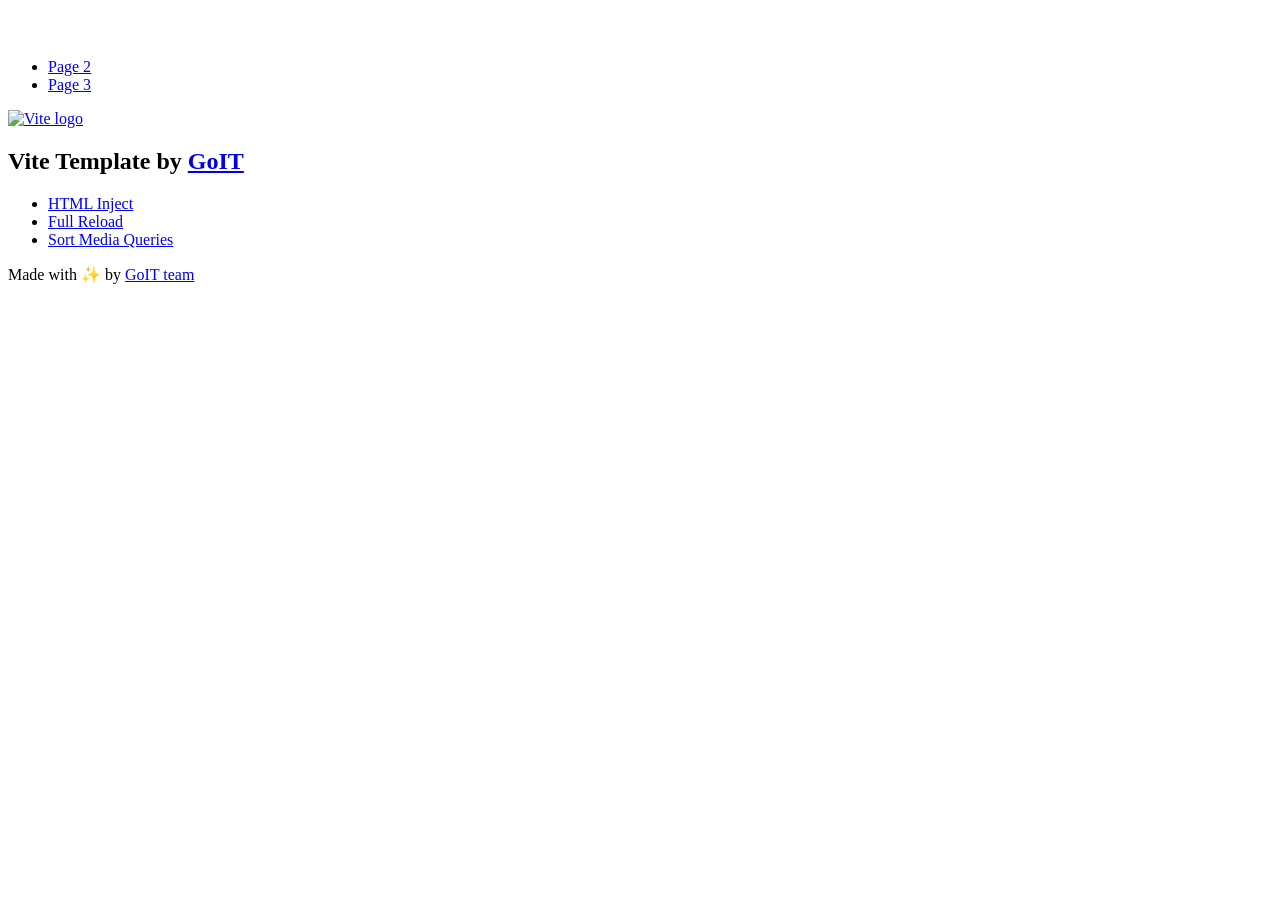
==== index.html @ 8a762106 "Deploying to gh-pages from @ oleksandrboo77/goit-js-hw-09@0e7eadce4590bfbb80dd69ed10378af1f73b94b6 🚀" ====
<!DOCTYPE html>
<html lang="en">
  <head>
    <meta charset="UTF-8" />
    <link rel="icon" type="image/svg+xml" href="/goit-js-hw-09/favicon.svg" />
    <meta name="viewport" content="width=device-width, initial-scale=1.0" />
    <title>Vanilla App Template</title>
    <script type="module" crossorigin src="/goit-js-hw-09/index.js"></script>
    <link rel="stylesheet" crossorigin href="/goit-js-hw-09/assets/styles-DvPDDfy5.css">
  </head>
  <body>
    <header class="header">
  <div class="container">
    <nav class="nav">
      <a class="nav-logo" href="./index.html" aria-label="Site logo">
        <svg class="nav-logo-icon" width="100" height="30">
          <use href="/goit-js-hw-09/assets/sprite-E8vg0sBb.svg#logo"></use>
        </svg>
      </a>
      <ul class="nav-list">
        <li class="nav-item">
          <a class="nav-link {=$highlight-act}" href="./page-2.html">Page 2</a>
        </li>
        <li class="nav-item">
          <a class="nav-link {=$highlight-curr}" href="./page-3.html">Page 3</a>
        </li>
      </ul>
    </nav>
  </div>
</header>


    <main>
      <!-- Loads the specified .html file -->
      <section class="vite-promo">
  <div class="container">
    <div class="vite-promo-thumb">
      <a
        class="vite-promo-link"
        href="https://vitejs.dev/"
        target="_blank"
        rel="noopener noreferrer"
        aria-label="Link to Vite official website"
        title="Vite.js  build tool"
      >
        <!-- Path to images as from index.html file -->
        <img
          class="pic"
          src="/goit-js-hw-09/assets/vite-logo-9o_aqrTe.png"
          alt="Vite logo"
          width="640"
          height="640"
        />
      </a>
    </div>
    <h1 class="main-title">
      <span class="main-title-gradient">Vite</span>
      Template by
      <a
        class="main-title-link"
        href="https://github.com/goitacademy/vanilla-app-template"
        target="_blank"
        rel="noopener noreferrer"
      >
        GoIT
      </a>
    </h1>
  </div>
</section>

      <article class="badges">
  <div class="container">
    <ul class="badges-list">
      <li class="badges-item">
        <a
          class="badges-link"
          href="https://www.npmjs.com/package/vite-plugin-html-inject"
          target="_blank"
          rel="noopener noreferrer"
        >
          HTML Inject
        </a>
      </li>
      <li class="badges-item">
        <a
          class="badges-link"
          href="https://www.npmjs.com/package/vite-plugin-full-reload"
          target="_blank"
          rel="noopener noreferrer"
        >
          Full Reload
        </a>
      </li>
      <li class="badges-item">
        <a
          class="badges-link"
          href="https://www.npmjs.com/package/postcss-sort-media-queries"
          target="_blank"
          rel="noopener noreferrer"
        >
          Sort Media Queries
        </a>
      </li>
    </ul>
  </div>
</article>

    </main>

    <footer class="footer">
  <div class="container">
    <p class="footer-desc">
      Made with ✨ by
      <a
        class="footer-link"
        href="https://goit.global/ua/"
        target="_blank"
        rel="noopener noreferrer"
      >
        GoIT team
      </a>
    </p>
  </div>
</footer>


  </body>
</html>
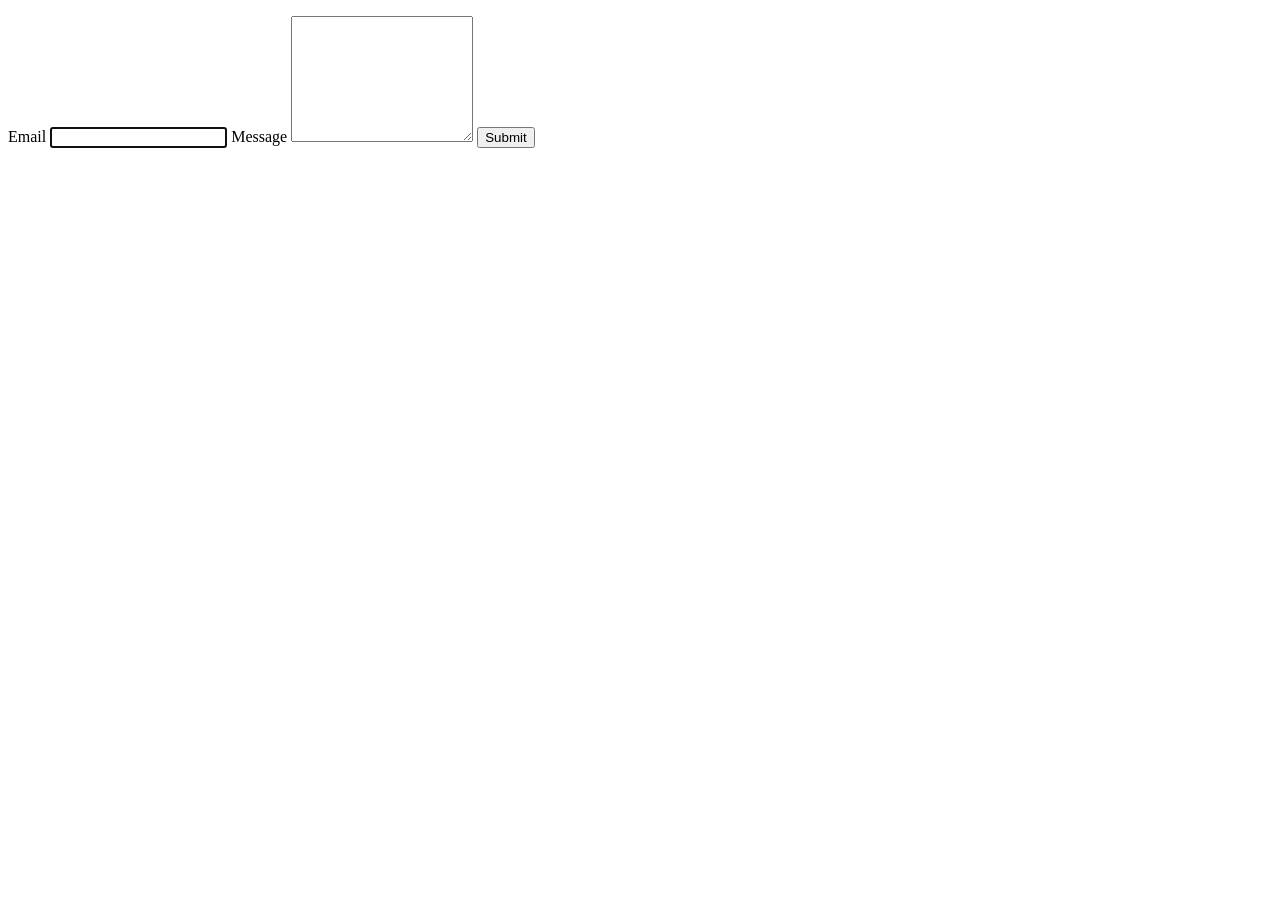
==== commit 0cf97eb6: "Deploying to gh-pages from @ oleksandrboo77/goit-js-hw-09@2eb3bd7f8ddee075fca2a021546c91ea6628d88d 🚀" ====
--- a/index.html
+++ b/index.html
@@ -1,128 +1,78 @@
 <!DOCTYPE html>
 <html lang="en">
-  <head>
-    <meta charset="UTF-8" />
-    <link rel="icon" type="image/svg+xml" href="/goit-js-hw-09/favicon.svg" />
-    <meta name="viewport" content="width=device-width, initial-scale=1.0" />
-    <title>Vanilla App Template</title>
-    <script type="module" crossorigin src="/goit-js-hw-09/index.js"></script>
-    <link rel="stylesheet" crossorigin href="/goit-js-hw-09/assets/styles-DvPDDfy5.css">
-  </head>
-  <body>
-    <header class="header">
-  <div class="container">
-    <nav class="nav">
-      <a class="nav-logo" href="./index.html" aria-label="Site logo">
-        <svg class="nav-logo-icon" width="100" height="30">
-          <use href="/goit-js-hw-09/assets/sprite-E8vg0sBb.svg#logo"></use>
-        </svg>
-      </a>
-      <ul class="nav-list">
-        <li class="nav-item">
-          <a class="nav-link {=$highlight-act}" href="./page-2.html">Page 2</a>
-        </li>
-        <li class="nav-item">
-          <a class="nav-link {=$highlight-curr}" href="./page-3.html">Page 3</a>
-        </li>
-      </ul>
-    </nav>
-  </div>
-</header>
+
+<head>
+  <meta charset="UTF-8">
+  <meta name="viewport" content="width=device-width, initial-scale=1.0">
+  <title>GOIT JS HW-09</title>
+  <link rel="stylesheet" href="../css/styles.css">
+
+  <script type="module" crossorigin src="/goit-js-hw-09/assets/modulepreload-polyfill-B5Qt9EMX.js"></script>
+  <script type="module" crossorigin src="/goit-js-hw-09/assets/vendor-CgTBfC_f.js"></script>
+  <script type="module" crossorigin src="/goit-js-hw-09/assets/1-gallery-B94zvtSB.js"></script>
+  <script type="module" crossorigin src="/goit-js-hw-09/assets/2-form-Ba3bwV9E.js"></script>
+  <link rel="stylesheet" crossorigin href="/goit-js-hw-09/assets/1-gallery-DeMD5uKY.css">
+  <link rel="stylesheet" crossorigin href="/goit-js-hw-09/assets/vendor-DkczhqSJ.css">
+</head>
+
+<body>
+
+  <main>
+    <!DOCTYPE html>
+<html lang="en">
+
+<head>
+  <meta charset="UTF-8" />
+  <meta http-equiv="X-UA-Compatible" content="IE=edge" />
+  <meta name="viewport" content="width=device-width, initial-scale=1.0" />
+  <title>Page 2</title>
+</head>
+
+<body>
 
 
-    <main>
-      <!-- Loads the specified .html file -->
-      <section class="vite-promo">
+</body>
+
+</html>
+    <!DOCTYPE html>
+<html lang="en">
+
+<head>
+  <meta charset="UTF-8" />
+  <meta http-equiv="X-UA-Compatible" content="IE=edge" />
+  <meta name="viewport" content="width=device-width, initial-scale=1.0" />
+  <title>Page 3</title>
+  <link rel="stylesheet" href="../css/styles.css" />
+</head>
+
+<body>
   <div class="container">
-    <div class="vite-promo-thumb">
-      <a
-        class="vite-promo-link"
-        href="https://vitejs.dev/"
-        target="_blank"
-        rel="noopener noreferrer"
-        aria-label="Link to Vite official website"
-        title="Vite.js  build tool"
-      >
-        <!-- Path to images as from index.html file -->
-        <img
-          class="pic"
-          src="/goit-js-hw-09/assets/vite-logo-9o_aqrTe.png"
-          alt="Vite logo"
-          width="640"
-          height="640"
-        />
-      </a>
-    </div>
-    <h1 class="main-title">
-      <span class="main-title-gradient">Vite</span>
-      Template by
-      <a
-        class="main-title-link"
-        href="https://github.com/goitacademy/vanilla-app-template"
-        target="_blank"
-        rel="noopener noreferrer"
-      >
-        GoIT
-      </a>
-    </h1>
-  </div>
-</section>
-
-      <article class="badges">
-  <div class="container">
-    <ul class="badges-list">
-      <li class="badges-item">
-        <a
-          class="badges-link"
-          href="https://www.npmjs.com/package/vite-plugin-html-inject"
-          target="_blank"
-          rel="noopener noreferrer"
-        >
-          HTML Inject
-        </a>
-      </li>
-      <li class="badges-item">
-        <a
-          class="badges-link"
-          href="https://www.npmjs.com/package/vite-plugin-full-reload"
-          target="_blank"
-          rel="noopener noreferrer"
-        >
-          Full Reload
-        </a>
-      </li>
-      <li class="badges-item">
-        <a
-          class="badges-link"
-          href="https://www.npmjs.com/package/postcss-sort-media-queries"
-          target="_blank"
-          rel="noopener noreferrer"
-        >
-          Sort Media Queries
-        </a>
-      </li>
+    <ul class="gallery">
     </ul>
   </div>
-</article>
 
-    </main>
+  <div class="feedback">
+    <form class="feedback-form" autocomplete="off">
+      <label class="form-label">
+        Email
+        <input class="feedback-form-item js-email-item" type="email" name="email" autofocus>
+      </label>
 
-    <footer class="footer">
-  <div class="container">
-    <p class="footer-desc">
-      Made with ✨ by
-      <a
-        class="footer-link"
-        href="https://goit.global/ua/"
-        target="_blank"
-        rel="noopener noreferrer"
-      >
-        GoIT team
-      </a>
-    </p>
+      <label class="form-label">
+        Message
+        <textarea class="feedback-form-item js-textarea-item" name="message" rows="8"></textarea>
+      </label>
+
+      <button class="form-button" type="submit">Submit</button>
+    </form>
   </div>
-</footer>
 
 
-  </body>
+</body>
+
 </html>
+  </main>
+
+</body>
+
+</html>
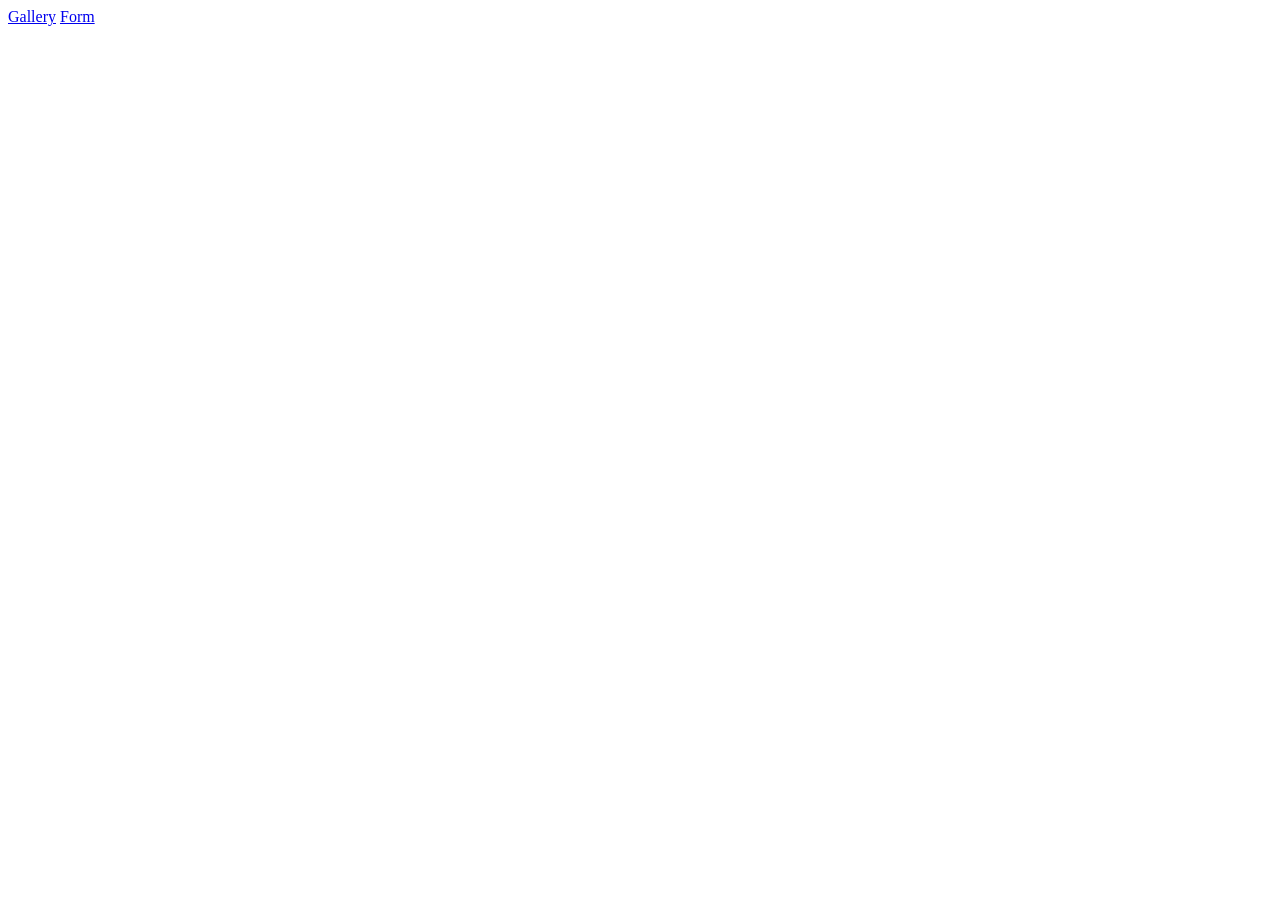
==== commit cf6580d3: "Deploying to gh-pages from @ oleksandrboo77/goit-js-hw-09@a1a688f3c0d77c3605b2286ad9bd2d0eb1457299 🚀" ====
--- a/index.html
+++ b/index.html
@@ -5,73 +5,21 @@
   <meta charset="UTF-8">
   <meta name="viewport" content="width=device-width, initial-scale=1.0">
   <title>GOIT JS HW-09</title>
-  <link rel="stylesheet" href="../css/styles.css">
 
-  <script type="module" crossorigin src="/goit-js-hw-09/assets/modulepreload-polyfill-B5Qt9EMX.js"></script>
+  <script type="module" crossorigin src="/goit-js-hw-09/assets/styles-Dv2_CIxS.js"></script>
   <script type="module" crossorigin src="/goit-js-hw-09/assets/vendor-CgTBfC_f.js"></script>
-  <script type="module" crossorigin src="/goit-js-hw-09/assets/1-gallery-B94zvtSB.js"></script>
+  <script type="module" crossorigin src="/goit-js-hw-09/assets/1-gallery-ChHOUiry.js"></script>
   <script type="module" crossorigin src="/goit-js-hw-09/assets/2-form-Ba3bwV9E.js"></script>
-  <link rel="stylesheet" crossorigin href="/goit-js-hw-09/assets/1-gallery-DeMD5uKY.css">
+  <link rel="stylesheet" crossorigin href="/goit-js-hw-09/assets/styles-DeMD5uKY.css">
   <link rel="stylesheet" crossorigin href="/goit-js-hw-09/assets/vendor-DkczhqSJ.css">
 </head>
 
 <body>
 
-  <main>
-    <!DOCTYPE html>
-<html lang="en">
-
-<head>
-  <meta charset="UTF-8" />
-  <meta http-equiv="X-UA-Compatible" content="IE=edge" />
-  <meta name="viewport" content="width=device-width, initial-scale=1.0" />
-  <title>Page 2</title>
-</head>
-
-<body>
-
-
-</body>
-
-</html>
-    <!DOCTYPE html>
-<html lang="en">
-
-<head>
-  <meta charset="UTF-8" />
-  <meta http-equiv="X-UA-Compatible" content="IE=edge" />
-  <meta name="viewport" content="width=device-width, initial-scale=1.0" />
-  <title>Page 3</title>
-  <link rel="stylesheet" href="../css/styles.css" />
-</head>
-
-<body>
-  <div class="container">
-    <ul class="gallery">
-    </ul>
-  </div>
-
-  <div class="feedback">
-    <form class="feedback-form" autocomplete="off">
-      <label class="form-label">
-        Email
-        <input class="feedback-form-item js-email-item" type="email" name="email" autofocus>
-      </label>
-
-      <label class="form-label">
-        Message
-        <textarea class="feedback-form-item js-textarea-item" name="message" rows="8"></textarea>
-      </label>
-
-      <button class="form-button" type="submit">Submit</button>
-    </form>
-  </div>
-
-
-</body>
-
-</html>
-  </main>
+<main>
+  <a href="./1-gallery.html">Gallery</a>
+  <a href="./2-form.html">Form</a>
+</main>
 
 </body>
 
